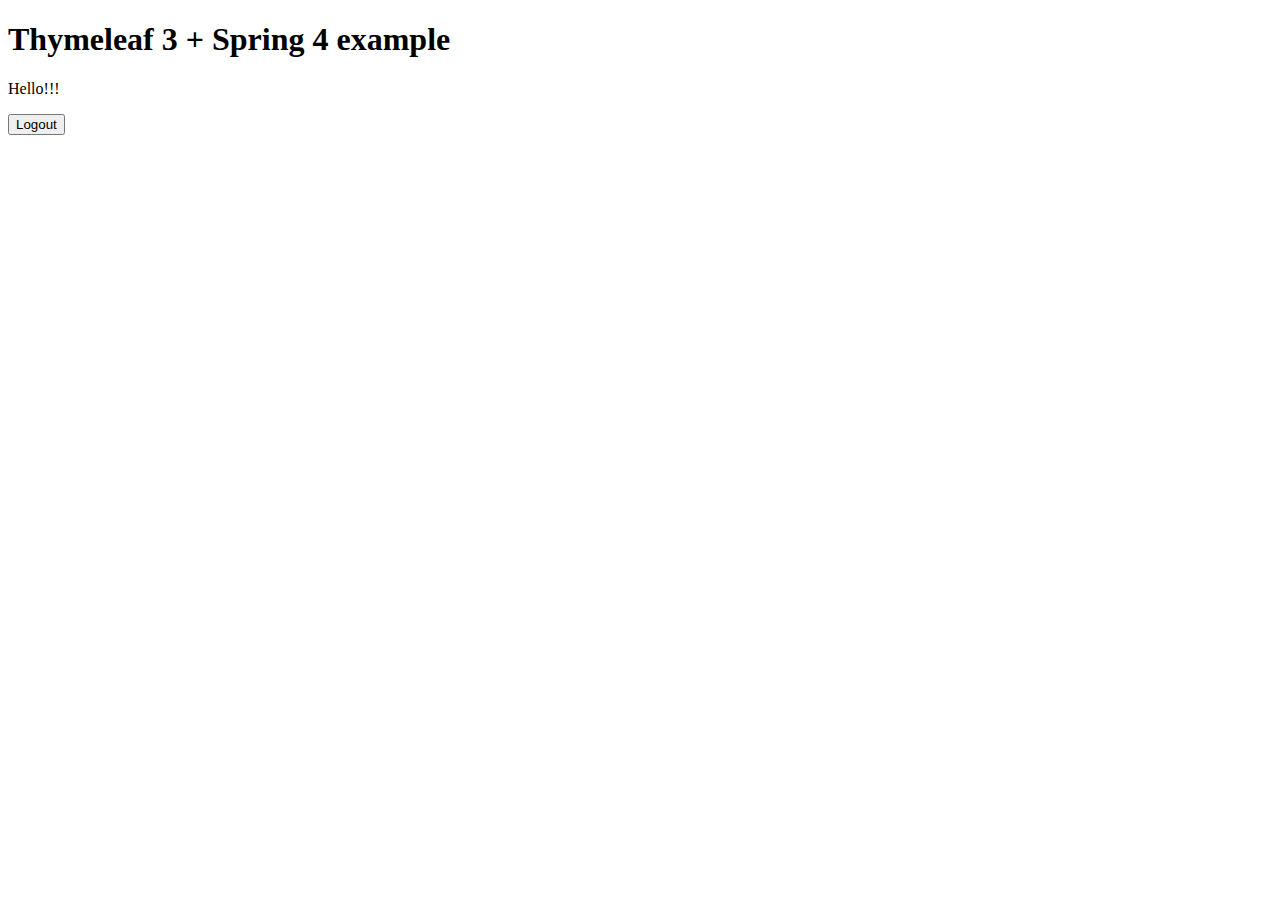
==== src/main/webapp/WEB-INF/templates/index.html @ d0048a4b "add web implementation" ====
<!DOCTYPE html>
<html xmlns="http://www.w3.org/1999/xhtml">
<head>
    <title>Thymeleaf 3 + Spring 4 example</title>
    <meta charset="utf-8"/>
</head>
<body>
<h1>Thymeleaf 3 + Spring 4 example</h1>
<p>
    <span>Hello</span>!!!
    <br/>
</p>
<form action="/logout" method="post">
    <input value="Logout" type="submit">
</form>
</body>
</html>
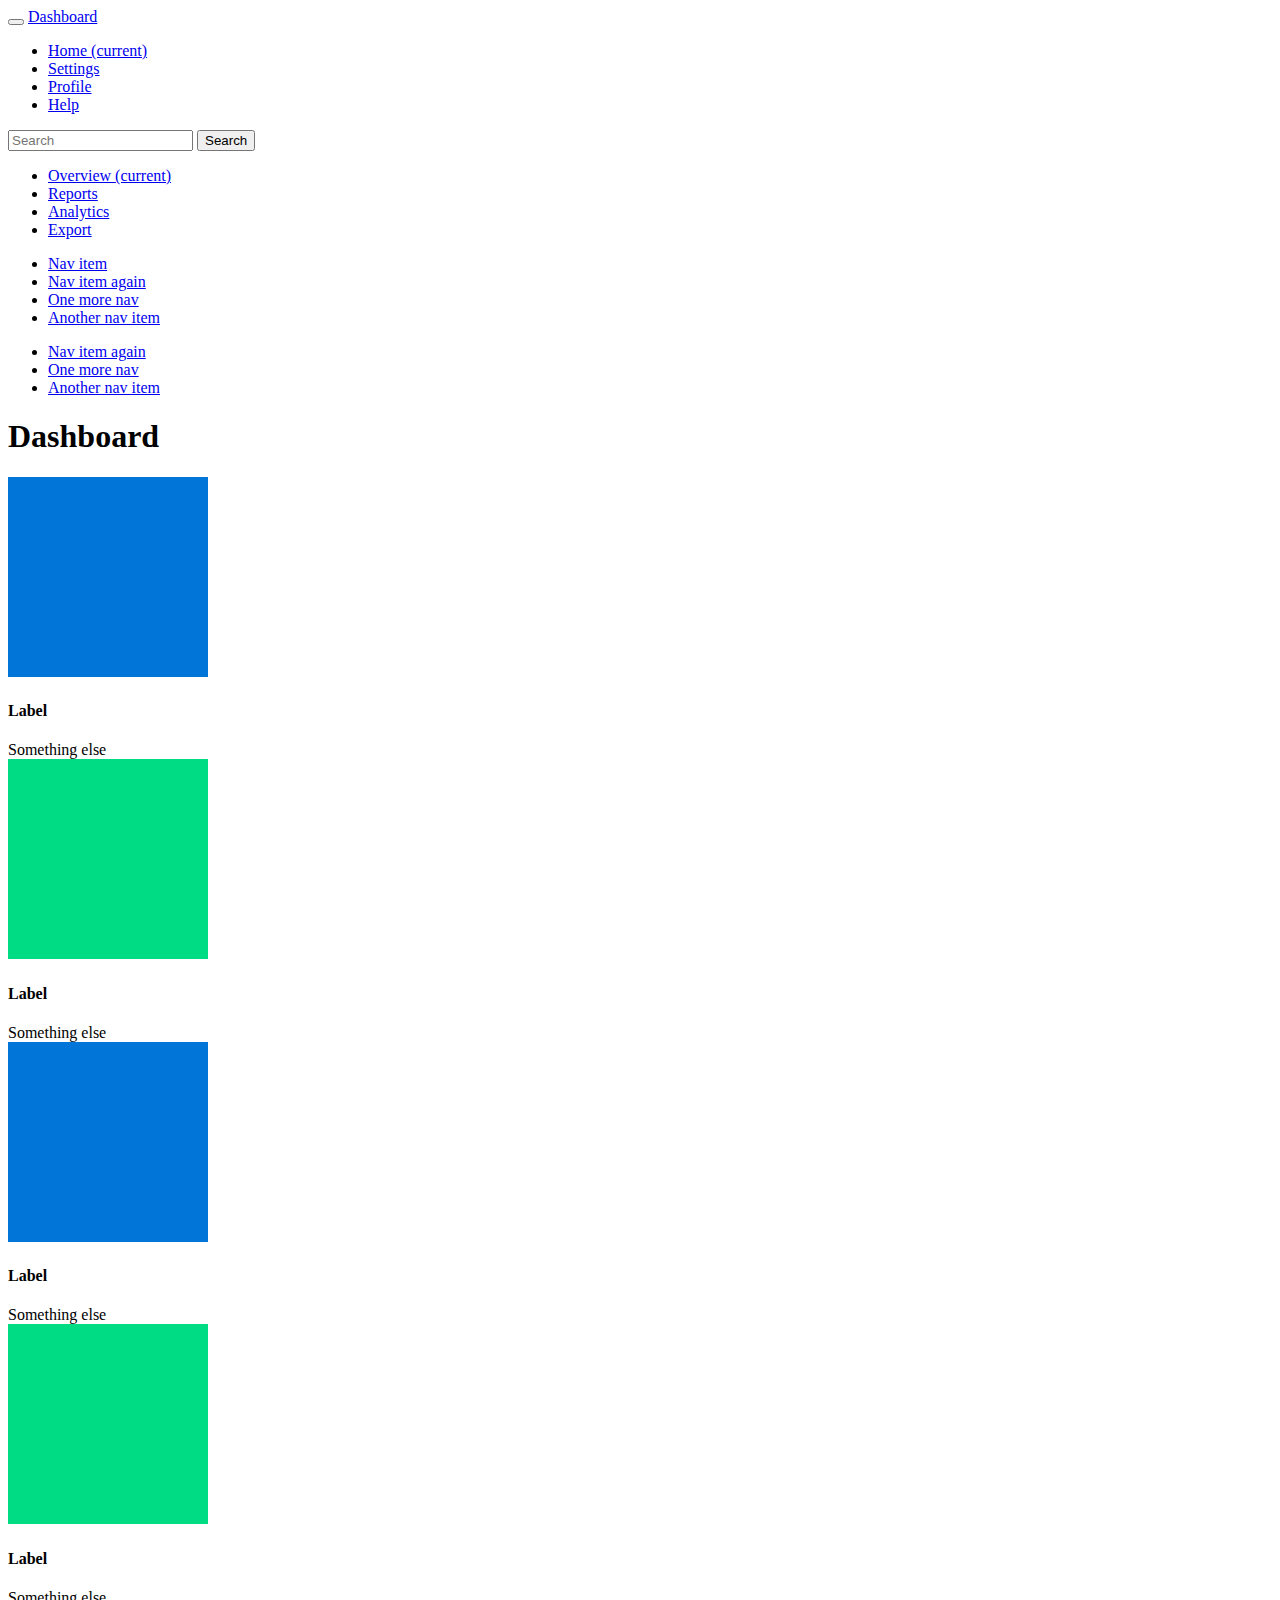
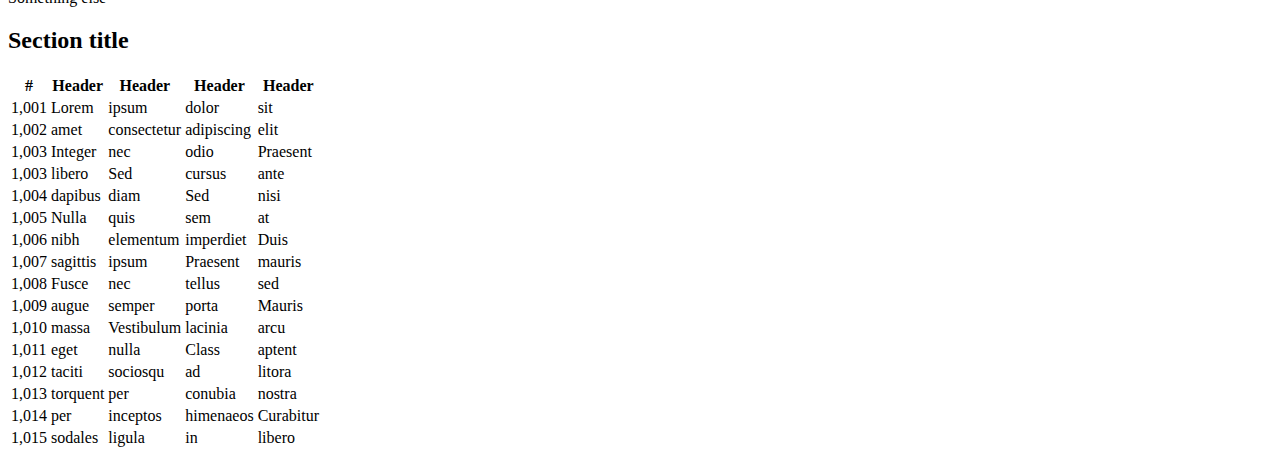
==== commit 8556f2b0: "add custom resources" ====
--- a/src/main/webapp/WEB-INF/templates/index.html
+++ b/src/main/webapp/WEB-INF/templates/index.html
@@ -1,17 +1,405 @@
 <!DOCTYPE html>
-<html xmlns="http://www.w3.org/1999/xhtml">
+<html lang="en" xmlns="http://www.w3.org/1999/xhtml" xmlns:th="http://www.thymeleaf.org">
 <head>
-    <title>Thymeleaf 3 + Spring 4 example</title>
-    <meta charset="utf-8"/>
+    <meta charset="utf-8">
+    <meta name="viewport" content="width=device-width, initial-scale=1, shrink-to-fit=no">
+    <meta name="description" content="">
+    <meta name="author" content="">
+    <!--<link rel="icon" href="../../favicon.ico">-->
+
+    <title>Dashboard Template for Bootstrap</title>
+
+    <!-- Bootstrap core CSS -->
+    <link rel="stylesheet" type="text/css" th:href="@{/webjars/bootstrap/4.0.0/css/bootstrap.min.css}"/>
+
+    <!-- Custom styles for this template -->
+    <link rel="stylesheet" type="text/css" th:href="@{/css/dashboard.css}"/>
+    <!--<link href="dashboard.css" rel="stylesheet">-->
+    <style type="text/css">/*
+ * contextMenu.js v 1.4.0
+ * Author: Sudhanshu Yadav
+ * s-yadav.github.com
+ * Copyright (c) 2013 Sudhanshu Yadav.
+ * Dual licensed under the MIT and GPL licenses
+**/
+
+    .iw-contextMenu {
+        box-shadow: 0px 2px 3px rgba(0, 0, 0, 0.10);
+        border: 1px solid #c8c7cc;
+        border-radius: 11px;
+        display: none;
+        z-index: 1000000132;
+        max-width: 300px;
+    }
+
+    .iw-cm-menu {
+        background: #fff;
+        color: #000;
+        margin: 0px;
+        padding: 0px;
+    }
+
+    .iw-curMenu {
+    }
+
+    .iw-cm-menu li {
+        font-family: -apple-system, BlinkMacSystemFont, "Helvetica Neue", Helvetica, Arial, Ubuntu, sans-serif;
+        list-style: none;
+        padding: 10px;
+        padding-right: 20px;
+        border-bottom: 1px solid #c8c7cc;
+        cursor: pointer;
+        position: relative;
+        font-size: 14px;
+        margin: 0;
+        line-height: inherit;
+    }
+
+    .iw-cm-menu li:first-child {
+        border-top-left-radius: 11px;
+        border-top-right-radius: 11px;
+    }
+
+    .iw-cm-menu li:last-child {
+        border-bottom-left-radius: 11px;
+        border-bottom-right-radius: 11px;
+        border-bottom: none;
+    }
+
+    .iw-mOverlay {
+        position: absolute;
+        width: 100%;
+        height: 100%;
+        top: 0px;
+        left: 0px;
+        background: #FFF;
+        opacity: .5;
+    }
+
+    .iw-contextMenu li.iw-mDisable {
+        opacity: 0.3;
+        cursor: default;
+    }
+
+    .iw-mSelected {
+        background-color: #F6F6F6;
+    }
+
+    .iw-cm-arrow-right {
+        width: 0;
+        height: 0;
+        border-top: 5px solid transparent;
+        border-bottom: 5px solid transparent;
+        border-left: 5px solid #000;
+        position: absolute;
+        right: 5px;
+        top: 50%;
+        margin-top: -5px;
+    }
+
+    .iw-mSelected > .iw-cm-arrow-right {
+    }
+
+    /*context menu css end */</style>
+    <style type="text/css">/* This is not a zero-length file! */</style>
+    <style type="text/css">@-webkit-keyframes load4 {
+                               0%,
+                               100% {
+                                   box-shadow: 0 -3em 0 0.2em, 2em -2em 0 0em, 3em 0 0 -1em, 2em 2em 0 -1em, 0 3em 0 -1em, -2em 2em 0 -1em, -3em 0 0 -1em, -2em -2em 0 0;
+                               }
+                               12.5% {
+                                   box-shadow: 0 -3em 0 0, 2em -2em 0 0.2em, 3em 0 0 0, 2em 2em 0 -1em, 0 3em 0 -1em, -2em 2em 0 -1em, -3em 0 0 -1em, -2em -2em 0 -1em;
+                               }
+                               25% {
+                                   box-shadow: 0 -3em 0 -0.5em, 2em -2em 0 0, 3em 0 0 0.2em, 2em 2em 0 0, 0 3em 0 -1em, -2em 2em 0 -1em, -3em 0 0 -1em, -2em -2em 0 -1em;
+                               }
+                               37.5% {
+                                   box-shadow: 0 -3em 0 -1em, 2em -2em 0 -1em, 3em 0em 0 0, 2em 2em 0 0.2em, 0 3em 0 0em, -2em 2em 0 -1em, -3em 0em 0 -1em, -2em -2em 0 -1em;
+                               }
+                               50% {
+                                   box-shadow: 0 -3em 0 -1em, 2em -2em 0 -1em, 3em 0 0 -1em, 2em 2em 0 0em, 0 3em 0 0.2em, -2em 2em 0 0, -3em 0em 0 -1em, -2em -2em 0 -1em;
+                               }
+                               62.5% {
+                                   box-shadow: 0 -3em 0 -1em, 2em -2em 0 -1em, 3em 0 0 -1em, 2em 2em 0 -1em, 0 3em 0 0, -2em 2em 0 0.2em, -3em 0 0 0, -2em -2em 0 -1em;
+                               }
+                               75% {
+                                   box-shadow: 0em -3em 0 -1em, 2em -2em 0 -1em, 3em 0em 0 -1em, 2em 2em 0 -1em, 0 3em 0 -1em, -2em 2em 0 0, -3em 0em 0 0.2em, -2em -2em 0 0;
+                               }
+                               87.5% {
+                                   box-shadow: 0em -3em 0 0, 2em -2em 0 -1em, 3em 0 0 -1em, 2em 2em 0 -1em, 0 3em 0 -1em, -2em 2em 0 0, -3em 0em 0 0, -2em -2em 0 0.2em;
+                               }
+                           }
+
+    @keyframes load4 {
+        0%,
+        100% {
+            box-shadow: 0 -3em 0 0.2em, 2em -2em 0 0em, 3em 0 0 -1em, 2em 2em 0 -1em, 0 3em 0 -1em, -2em 2em 0 -1em, -3em 0 0 -1em, -2em -2em 0 0;
+        }
+        12.5% {
+            box-shadow: 0 -3em 0 0, 2em -2em 0 0.2em, 3em 0 0 0, 2em 2em 0 -1em, 0 3em 0 -1em, -2em 2em 0 -1em, -3em 0 0 -1em, -2em -2em 0 -1em;
+        }
+        25% {
+            box-shadow: 0 -3em 0 -0.5em, 2em -2em 0 0, 3em 0 0 0.2em, 2em 2em 0 0, 0 3em 0 -1em, -2em 2em 0 -1em, -3em 0 0 -1em, -2em -2em 0 -1em;
+        }
+        37.5% {
+            box-shadow: 0 -3em 0 -1em, 2em -2em 0 -1em, 3em 0em 0 0, 2em 2em 0 0.2em, 0 3em 0 0em, -2em 2em 0 -1em, -3em 0em 0 -1em, -2em -2em 0 -1em;
+        }
+        50% {
+            box-shadow: 0 -3em 0 -1em, 2em -2em 0 -1em, 3em 0 0 -1em, 2em 2em 0 0em, 0 3em 0 0.2em, -2em 2em 0 0, -3em 0em 0 -1em, -2em -2em 0 -1em;
+        }
+        62.5% {
+            box-shadow: 0 -3em 0 -1em, 2em -2em 0 -1em, 3em 0 0 -1em, 2em 2em 0 -1em, 0 3em 0 0, -2em 2em 0 0.2em, -3em 0 0 0, -2em -2em 0 -1em;
+        }
+        75% {
+            box-shadow: 0em -3em 0 -1em, 2em -2em 0 -1em, 3em 0em 0 -1em, 2em 2em 0 -1em, 0 3em 0 -1em, -2em 2em 0 0, -3em 0em 0 0.2em, -2em -2em 0 0;
+        }
+        87.5% {
+            box-shadow: 0em -3em 0 0, 2em -2em 0 -1em, 3em 0 0 -1em, 2em 2em 0 -1em, 0 3em 0 -1em, -2em 2em 0 0, -3em 0em 0 0, -2em -2em 0 0.2em;
+        }
+    }</style>
 </head>
-<body>
-<h1>Thymeleaf 3 + Spring 4 example</h1>
-<p>
-    <span>Hello</span>!!!
-    <br/>
-</p>
-<form action="/logout" method="post">
-    <input value="Logout" type="submit">
-</form>
+
+<body data-gr-c-s-loaded="true">
+<nav class="navbar navbar-toggleable-md navbar-inverse fixed-top bg-inverse">
+    <button class="navbar-toggler navbar-toggler-right hidden-lg-up collapsed" type="button" data-toggle="collapse"
+            data-target="#navbarsExampleDefault" aria-controls="navbarsExampleDefault" aria-expanded="false"
+            aria-label="Toggle navigation">
+        <span class="navbar-toggler-icon"></span>
+    </button>
+    <a class="navbar-brand" href="#">Dashboard</a>
+
+    <div class="navbar-collapse collapse" id="navbarsExampleDefault" aria-expanded="false" style="">
+        <ul class="navbar-nav mr-auto">
+            <li class="nav-item active">
+                <a class="nav-link" href="#">Home <span class="sr-only">(current)</span></a>
+            </li>
+            <li class="nav-item">
+                <a class="nav-link" href="#">Settings</a>
+            </li>
+            <li class="nav-item">
+                <a class="nav-link" href="#">Profile</a>
+            </li>
+            <li class="nav-item">
+                <a class="nav-link" href="#">Help</a>
+            </li>
+        </ul>
+        <form class="form-inline mt-2 mt-md-0">
+            <input class="form-control mr-sm-2" type="text" placeholder="Search">
+            <button class="btn btn-outline-success my-2 my-sm-0" type="submit">Search</button>
+        </form>
+    </div>
+</nav>
+
+<div class="container-fluid">
+    <div class="row">
+        <nav class="col-sm-3 col-md-2 hidden-xs-down bg-faded sidebar">
+            <ul class="nav nav-pills flex-column">
+                <li class="nav-item">
+                    <a class="nav-link active" href="#">Overview <span class="sr-only">(current)</span></a>
+                </li>
+                <li class="nav-item">
+                    <a class="nav-link" href="#">Reports</a>
+                </li>
+                <li class="nav-item">
+                    <a class="nav-link" href="#">Analytics</a>
+                </li>
+                <li class="nav-item">
+                    <a class="nav-link" href="#">Export</a>
+                </li>
+            </ul>
+
+            <ul class="nav nav-pills flex-column">
+                <li class="nav-item">
+                    <a class="nav-link" href="#">Nav item</a>
+                </li>
+                <li class="nav-item">
+                    <a class="nav-link" href="#">Nav item again</a>
+                </li>
+                <li class="nav-item">
+                    <a class="nav-link" href="#">One more nav</a>
+                </li>
+                <li class="nav-item">
+                    <a class="nav-link" href="#">Another nav item</a>
+                </li>
+            </ul>
+
+            <ul class="nav nav-pills flex-column">
+                <li class="nav-item">
+                    <a class="nav-link" href="#">Nav item again</a>
+                </li>
+                <li class="nav-item">
+                    <a class="nav-link" href="#">One more nav</a>
+                </li>
+                <li class="nav-item">
+                    <a class="nav-link" href="#">Another nav item</a>
+                </li>
+            </ul>
+        </nav>
+
+        <main class="col-sm-9 offset-sm-3 col-md-10 offset-md-2 pt-3">
+            <h1>Dashboard</h1>
+
+            <section class="row text-center placeholders">
+                <div class="col-6 col-sm-3 placeholder">
+                    <img src="[data-uri]" width="200"
+                         height="200" class="img-fluid rounded-circle" alt="Generic placeholder thumbnail">
+                    <h4>Label</h4>
+                    <div class="text-muted">Something else</div>
+                </div>
+                <div class="col-6 col-sm-3 placeholder">
+                    <img src="[data-uri]" width="200"
+                         height="200" class="img-fluid rounded-circle" alt="Generic placeholder thumbnail">
+                    <h4>Label</h4>
+                    <span class="text-muted">Something else</span>
+                </div>
+                <div class="col-6 col-sm-3 placeholder">
+                    <img src="[data-uri]" width="200"
+                         height="200" class="img-fluid rounded-circle" alt="Generic placeholder thumbnail">
+                    <h4>Label</h4>
+                    <span class="text-muted">Something else</span>
+                </div>
+                <div class="col-6 col-sm-3 placeholder">
+                    <img src="[data-uri]" width="200"
+                         height="200" class="img-fluid rounded-circle" alt="Generic placeholder thumbnail">
+                    <h4>Label</h4>
+                    <span class="text-muted">Something else</span>
+                </div>
+            </section>
+
+            <h2>Section title</h2>
+            <div class="table-responsive">
+                <table class="table table-striped">
+                    <thead>
+                    <tr>
+                        <th>#</th>
+                        <th>Header</th>
+                        <th>Header</th>
+                        <th>Header</th>
+                        <th>Header</th>
+                    </tr>
+                    </thead>
+                    <tbody>
+                    <tr>
+                        <td>1,001</td>
+                        <td>Lorem</td>
+                        <td>ipsum</td>
+                        <td>dolor</td>
+                        <td>sit</td>
+                    </tr>
+                    <tr>
+                        <td>1,002</td>
+                        <td>amet</td>
+                        <td>consectetur</td>
+                        <td>adipiscing</td>
+                        <td>elit</td>
+                    </tr>
+                    <tr>
+                        <td>1,003</td>
+                        <td>Integer</td>
+                        <td>nec</td>
+                        <td>odio</td>
+                        <td>Praesent</td>
+                    </tr>
+                    <tr>
+                        <td>1,003</td>
+                        <td>libero</td>
+                        <td>Sed</td>
+                        <td>cursus</td>
+                        <td>ante</td>
+                    </tr>
+                    <tr>
+                        <td>1,004</td>
+                        <td>dapibus</td>
+                        <td>diam</td>
+                        <td>Sed</td>
+                        <td>nisi</td>
+                    </tr>
+                    <tr>
+                        <td>1,005</td>
+                        <td>Nulla</td>
+                        <td>quis</td>
+                        <td>sem</td>
+                        <td>at</td>
+                    </tr>
+                    <tr>
+                        <td>1,006</td>
+                        <td>nibh</td>
+                        <td>elementum</td>
+                        <td>imperdiet</td>
+                        <td>Duis</td>
+                    </tr>
+                    <tr>
+                        <td>1,007</td>
+                        <td>sagittis</td>
+                        <td>ipsum</td>
+                        <td>Praesent</td>
+                        <td>mauris</td>
+                    </tr>
+                    <tr>
+                        <td>1,008</td>
+                        <td>Fusce</td>
+                        <td>nec</td>
+                        <td>tellus</td>
+                        <td>sed</td>
+                    </tr>
+                    <tr>
+                        <td>1,009</td>
+                        <td>augue</td>
+                        <td>semper</td>
+                        <td>porta</td>
+                        <td>Mauris</td>
+                    </tr>
+                    <tr>
+                        <td>1,010</td>
+                        <td>massa</td>
+                        <td>Vestibulum</td>
+                        <td>lacinia</td>
+                        <td>arcu</td>
+                    </tr>
+                    <tr>
+                        <td>1,011</td>
+                        <td>eget</td>
+                        <td>nulla</td>
+                        <td>Class</td>
+                        <td>aptent</td>
+                    </tr>
+                    <tr>
+                        <td>1,012</td>
+                        <td>taciti</td>
+                        <td>sociosqu</td>
+                        <td>ad</td>
+                        <td>litora</td>
+                    </tr>
+                    <tr>
+                        <td>1,013</td>
+                        <td>torquent</td>
+                        <td>per</td>
+                        <td>conubia</td>
+                        <td>nostra</td>
+                    </tr>
+                    <tr>
+                        <td>1,014</td>
+                        <td>per</td>
+                        <td>inceptos</td>
+                        <td>himenaeos</td>
+                        <td>Curabitur</td>
+                    </tr>
+                    <tr>
+                        <td>1,015</td>
+                        <td>sodales</td>
+                        <td>ligula</td>
+                        <td>in</td>
+                        <td>libero</td>
+                    </tr>
+                    </tbody>
+                </table>
+            </div>
+        </main>
+    </div>
+</div>
+
+<script type="text/javascript" th:src="@{/webjars/jquery/3.2.1/jquery.min.js/}"></script>
+<script type="text/javascript" th:src="@{/webjars/bootstrap/4.0.0/js/bootstrap.min.js}"></script>
+
 </body>
 </html>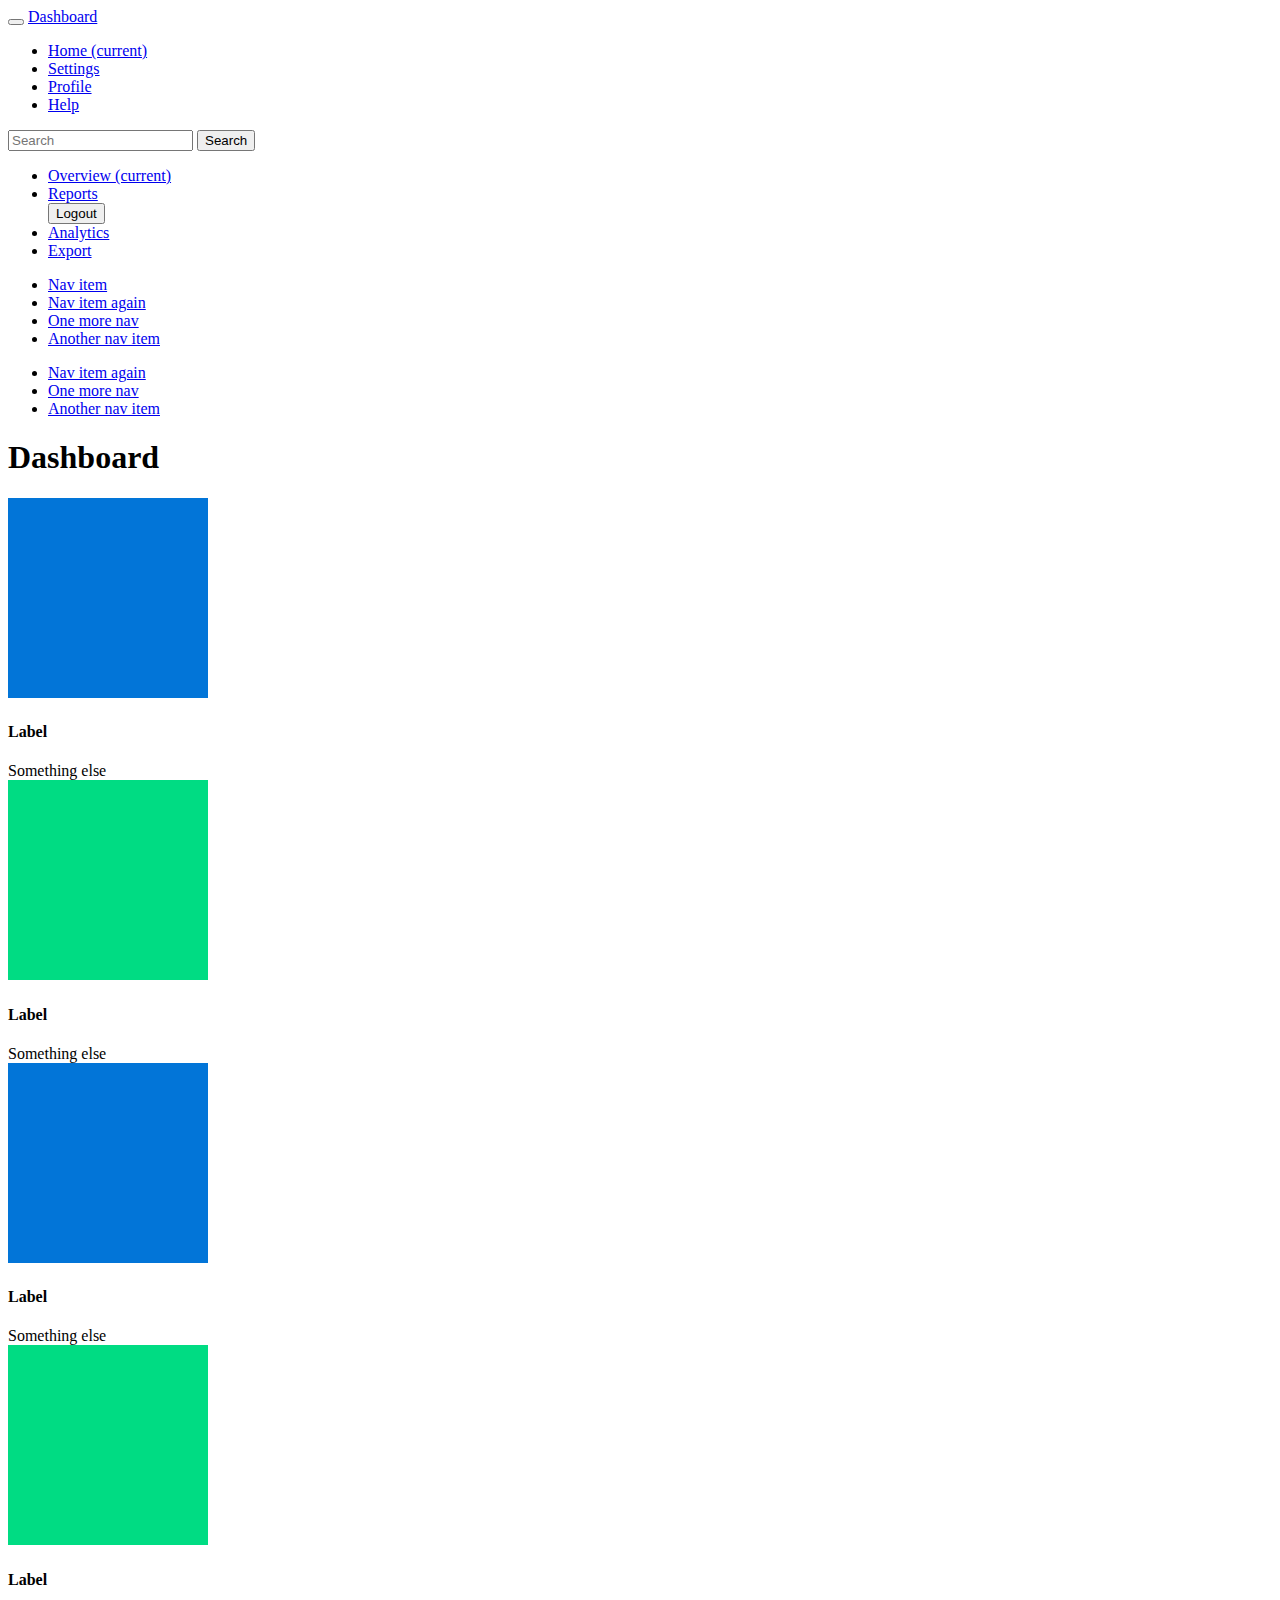
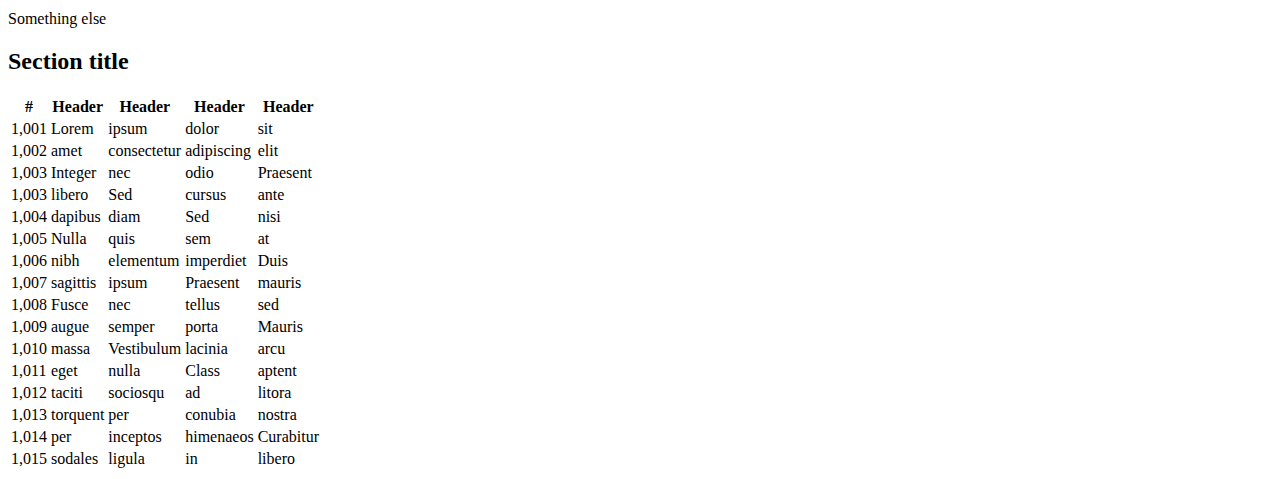
==== commit 358ab897: "fix dependencies" ====
--- a/src/main/webapp/WEB-INF/templates/index.html
+++ b/src/main/webapp/WEB-INF/templates/index.html
@@ -10,165 +10,22 @@
     <title>Dashboard Template for Bootstrap</title>
 
     <!-- Bootstrap core CSS -->
-    <link rel="stylesheet" type="text/css" th:href="@{/webjars/bootstrap/4.0.0/css/bootstrap.min.css}"/>
+    <link rel="stylesheet" type="text/css" th:href="@{/webjars/bootstrap/4.0.0-alpha.6-1/css/bootstrap.min.css}"/>
 
     <!-- Custom styles for this template -->
     <link rel="stylesheet" type="text/css" th:href="@{/css/dashboard.css}"/>
-    <!--<link href="dashboard.css" rel="stylesheet">-->
-    <style type="text/css">/*
- * contextMenu.js v 1.4.0
- * Author: Sudhanshu Yadav
- * s-yadav.github.com
- * Copyright (c) 2013 Sudhanshu Yadav.
- * Dual licensed under the MIT and GPL licenses
-**/
-
-    .iw-contextMenu {
-        box-shadow: 0px 2px 3px rgba(0, 0, 0, 0.10);
-        border: 1px solid #c8c7cc;
-        border-radius: 11px;
-        display: none;
-        z-index: 1000000132;
-        max-width: 300px;
-    }
-
-    .iw-cm-menu {
-        background: #fff;
-        color: #000;
-        margin: 0px;
-        padding: 0px;
-    }
-
-    .iw-curMenu {
-    }
-
-    .iw-cm-menu li {
-        font-family: -apple-system, BlinkMacSystemFont, "Helvetica Neue", Helvetica, Arial, Ubuntu, sans-serif;
-        list-style: none;
-        padding: 10px;
-        padding-right: 20px;
-        border-bottom: 1px solid #c8c7cc;
-        cursor: pointer;
-        position: relative;
-        font-size: 14px;
-        margin: 0;
-        line-height: inherit;
-    }
-
-    .iw-cm-menu li:first-child {
-        border-top-left-radius: 11px;
-        border-top-right-radius: 11px;
-    }
-
-    .iw-cm-menu li:last-child {
-        border-bottom-left-radius: 11px;
-        border-bottom-right-radius: 11px;
-        border-bottom: none;
-    }
-
-    .iw-mOverlay {
-        position: absolute;
-        width: 100%;
-        height: 100%;
-        top: 0px;
-        left: 0px;
-        background: #FFF;
-        opacity: .5;
-    }
-
-    .iw-contextMenu li.iw-mDisable {
-        opacity: 0.3;
-        cursor: default;
-    }
-
-    .iw-mSelected {
-        background-color: #F6F6F6;
-    }
-
-    .iw-cm-arrow-right {
-        width: 0;
-        height: 0;
-        border-top: 5px solid transparent;
-        border-bottom: 5px solid transparent;
-        border-left: 5px solid #000;
-        position: absolute;
-        right: 5px;
-        top: 50%;
-        margin-top: -5px;
-    }
-
-    .iw-mSelected > .iw-cm-arrow-right {
-    }
-
-    /*context menu css end */</style>
-    <style type="text/css">/* This is not a zero-length file! */</style>
-    <style type="text/css">@-webkit-keyframes load4 {
-                               0%,
-                               100% {
-                                   box-shadow: 0 -3em 0 0.2em, 2em -2em 0 0em, 3em 0 0 -1em, 2em 2em 0 -1em, 0 3em 0 -1em, -2em 2em 0 -1em, -3em 0 0 -1em, -2em -2em 0 0;
-                               }
-                               12.5% {
-                                   box-shadow: 0 -3em 0 0, 2em -2em 0 0.2em, 3em 0 0 0, 2em 2em 0 -1em, 0 3em 0 -1em, -2em 2em 0 -1em, -3em 0 0 -1em, -2em -2em 0 -1em;
-                               }
-                               25% {
-                                   box-shadow: 0 -3em 0 -0.5em, 2em -2em 0 0, 3em 0 0 0.2em, 2em 2em 0 0, 0 3em 0 -1em, -2em 2em 0 -1em, -3em 0 0 -1em, -2em -2em 0 -1em;
-                               }
-                               37.5% {
-                                   box-shadow: 0 -3em 0 -1em, 2em -2em 0 -1em, 3em 0em 0 0, 2em 2em 0 0.2em, 0 3em 0 0em, -2em 2em 0 -1em, -3em 0em 0 -1em, -2em -2em 0 -1em;
-                               }
-                               50% {
-                                   box-shadow: 0 -3em 0 -1em, 2em -2em 0 -1em, 3em 0 0 -1em, 2em 2em 0 0em, 0 3em 0 0.2em, -2em 2em 0 0, -3em 0em 0 -1em, -2em -2em 0 -1em;
-                               }
-                               62.5% {
-                                   box-shadow: 0 -3em 0 -1em, 2em -2em 0 -1em, 3em 0 0 -1em, 2em 2em 0 -1em, 0 3em 0 0, -2em 2em 0 0.2em, -3em 0 0 0, -2em -2em 0 -1em;
-                               }
-                               75% {
-                                   box-shadow: 0em -3em 0 -1em, 2em -2em 0 -1em, 3em 0em 0 -1em, 2em 2em 0 -1em, 0 3em 0 -1em, -2em 2em 0 0, -3em 0em 0 0.2em, -2em -2em 0 0;
-                               }
-                               87.5% {
-                                   box-shadow: 0em -3em 0 0, 2em -2em 0 -1em, 3em 0 0 -1em, 2em 2em 0 -1em, 0 3em 0 -1em, -2em 2em 0 0, -3em 0em 0 0, -2em -2em 0 0.2em;
-                               }
-                           }
-
-    @keyframes load4 {
-        0%,
-        100% {
-            box-shadow: 0 -3em 0 0.2em, 2em -2em 0 0em, 3em 0 0 -1em, 2em 2em 0 -1em, 0 3em 0 -1em, -2em 2em 0 -1em, -3em 0 0 -1em, -2em -2em 0 0;
-        }
-        12.5% {
-            box-shadow: 0 -3em 0 0, 2em -2em 0 0.2em, 3em 0 0 0, 2em 2em 0 -1em, 0 3em 0 -1em, -2em 2em 0 -1em, -3em 0 0 -1em, -2em -2em 0 -1em;
-        }
-        25% {
-            box-shadow: 0 -3em 0 -0.5em, 2em -2em 0 0, 3em 0 0 0.2em, 2em 2em 0 0, 0 3em 0 -1em, -2em 2em 0 -1em, -3em 0 0 -1em, -2em -2em 0 -1em;
-        }
-        37.5% {
-            box-shadow: 0 -3em 0 -1em, 2em -2em 0 -1em, 3em 0em 0 0, 2em 2em 0 0.2em, 0 3em 0 0em, -2em 2em 0 -1em, -3em 0em 0 -1em, -2em -2em 0 -1em;
-        }
-        50% {
-            box-shadow: 0 -3em 0 -1em, 2em -2em 0 -1em, 3em 0 0 -1em, 2em 2em 0 0em, 0 3em 0 0.2em, -2em 2em 0 0, -3em 0em 0 -1em, -2em -2em 0 -1em;
-        }
-        62.5% {
-            box-shadow: 0 -3em 0 -1em, 2em -2em 0 -1em, 3em 0 0 -1em, 2em 2em 0 -1em, 0 3em 0 0, -2em 2em 0 0.2em, -3em 0 0 0, -2em -2em 0 -1em;
-        }
-        75% {
-            box-shadow: 0em -3em 0 -1em, 2em -2em 0 -1em, 3em 0em 0 -1em, 2em 2em 0 -1em, 0 3em 0 -1em, -2em 2em 0 0, -3em 0em 0 0.2em, -2em -2em 0 0;
-        }
-        87.5% {
-            box-shadow: 0em -3em 0 0, 2em -2em 0 -1em, 3em 0 0 -1em, 2em 2em 0 -1em, 0 3em 0 -1em, -2em 2em 0 0, -3em 0em 0 0, -2em -2em 0 0.2em;
-        }
-    }</style>
 </head>
 
 <body data-gr-c-s-loaded="true">
 <nav class="navbar navbar-toggleable-md navbar-inverse fixed-top bg-inverse">
-    <button class="navbar-toggler navbar-toggler-right hidden-lg-up collapsed" type="button" data-toggle="collapse"
+    <button class="navbar-toggler navbar-toggler-right hidden-lg-up" type="button" data-toggle="collapse"
             data-target="#navbarsExampleDefault" aria-controls="navbarsExampleDefault" aria-expanded="false"
             aria-label="Toggle navigation">
         <span class="navbar-toggler-icon"></span>
     </button>
     <a class="navbar-brand" href="#">Dashboard</a>
 
-    <div class="navbar-collapse collapse" id="navbarsExampleDefault" aria-expanded="false" style="">
+    <div class="collapse navbar-collapse" id="navbarsExampleDefault">
         <ul class="navbar-nav mr-auto">
             <li class="nav-item active">
                 <a class="nav-link" href="#">Home <span class="sr-only">(current)</span></a>
@@ -199,6 +56,9 @@
                 </li>
                 <li class="nav-item">
                     <a class="nav-link" href="#">Reports</a>
+                    <form action="/logout" method="post">
+                        <input value="Logout" type="submit">
+                    </form>
                 </li>
                 <li class="nav-item">
                     <a class="nav-link" href="#">Analytics</a>
@@ -397,9 +257,8 @@
         </main>
     </div>
 </div>
-
-<script type="text/javascript" th:src="@{/webjars/jquery/3.2.1/jquery.min.js/}"></script>
-<script type="text/javascript" th:src="@{/webjars/bootstrap/4.0.0/js/bootstrap.min.js}"></script>
-
+<script type="text/javascript" th:src="@{/webjars/jquery/3.3.1/jquery.min.js}"></script>
+<script type="text/javascript" th:src="@{/webjars/tether/1.4.3/dist/js/tether.min.js}"></script>
+<script type="text/javascript" th:src="@{/webjars/bootstrap/4.0.0-alpha.6-1/js/bootstrap.min.js}"></script>
 </body>
 </html>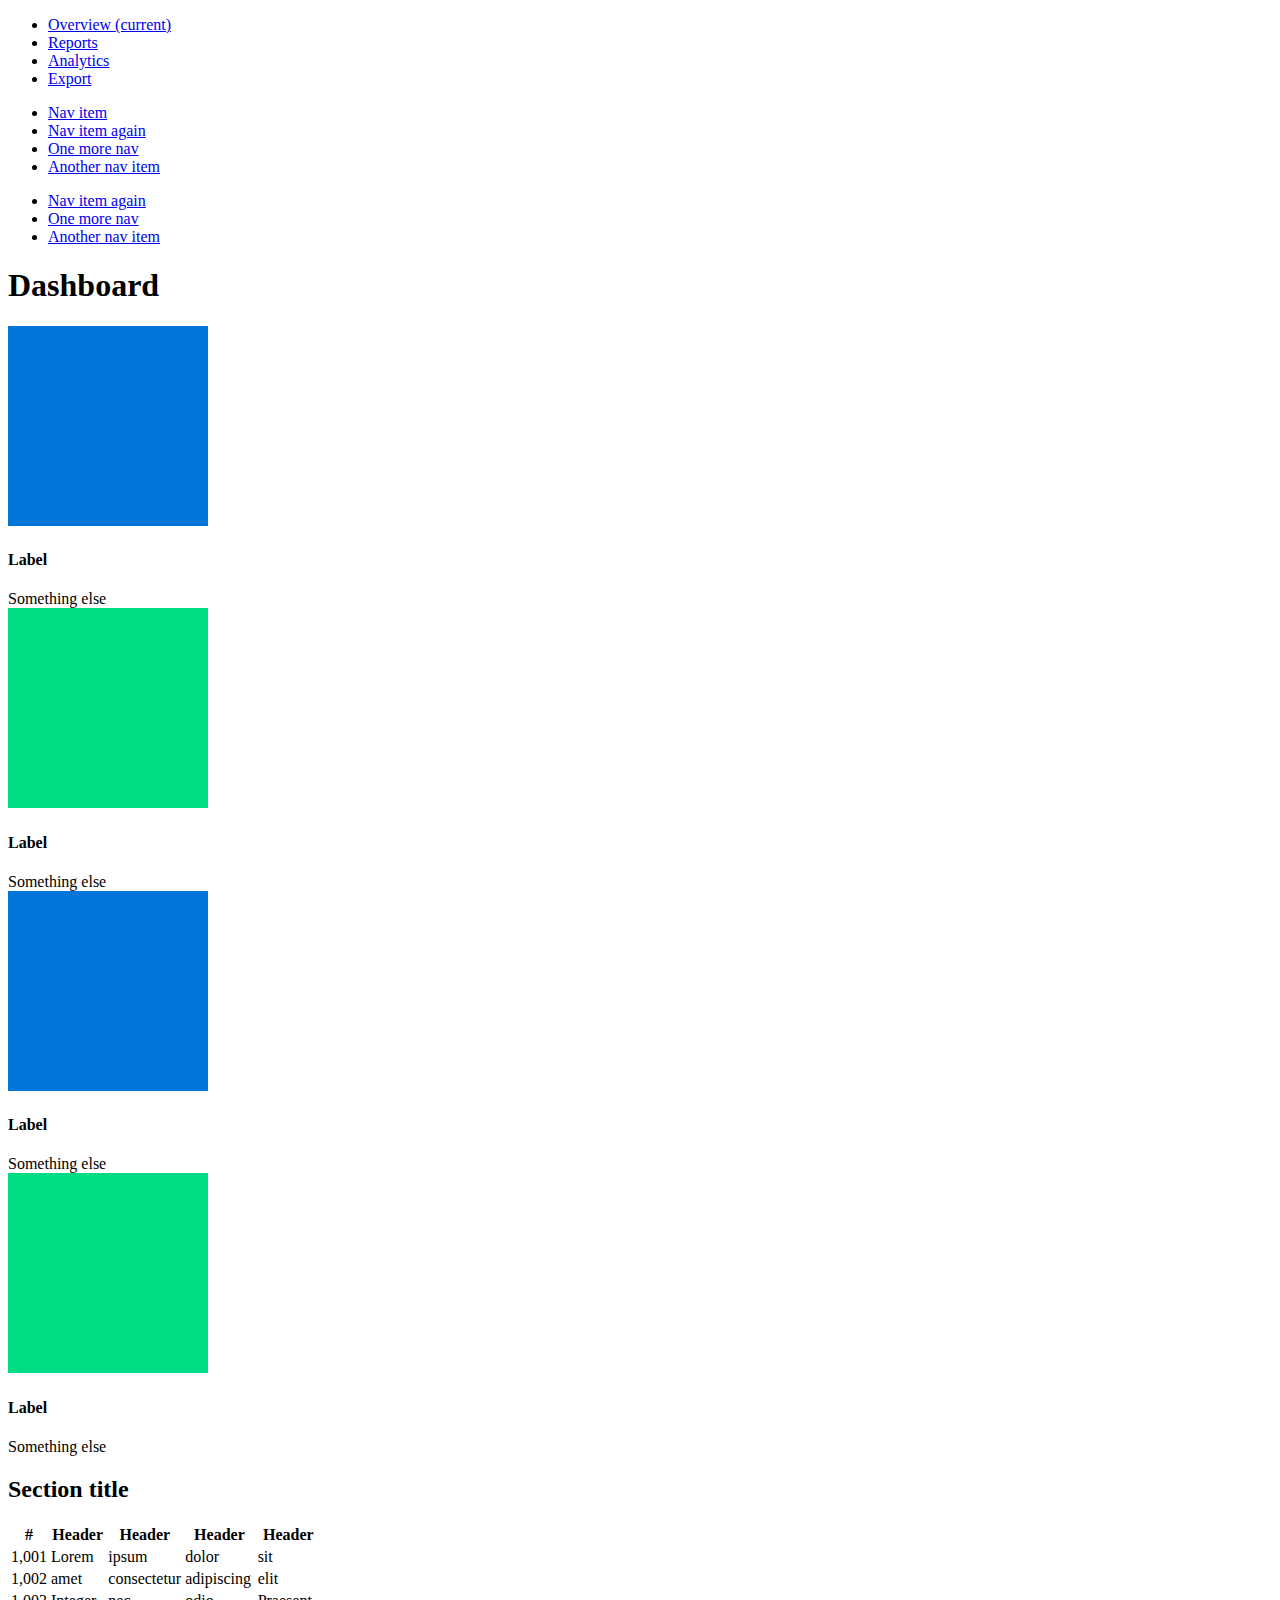
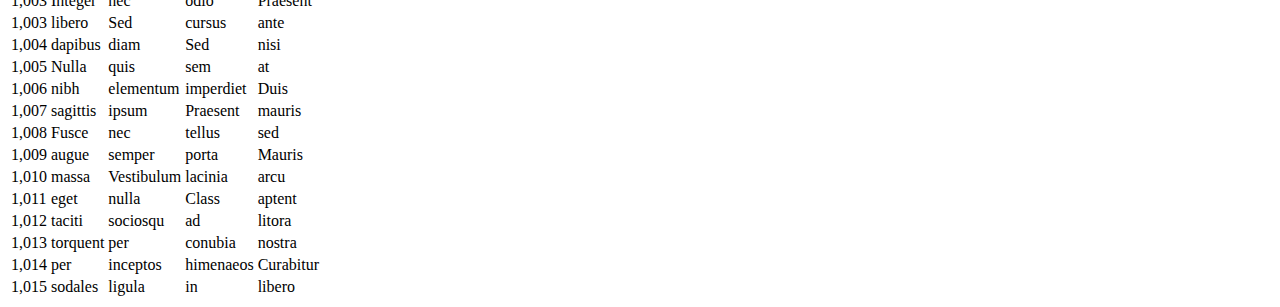
==== commit 8306df99: "fix dependencies" ====
--- a/src/main/webapp/WEB-INF/templates/index.html
+++ b/src/main/webapp/WEB-INF/templates/index.html
@@ -1,52 +1,8 @@
 <!DOCTYPE html>
 <html lang="en" xmlns="http://www.w3.org/1999/xhtml" xmlns:th="http://www.thymeleaf.org">
-<head>
-    <meta charset="utf-8">
-    <meta name="viewport" content="width=device-width, initial-scale=1, shrink-to-fit=no">
-    <meta name="description" content="">
-    <meta name="author" content="">
-    <!--<link rel="icon" href="../../favicon.ico">-->
-
-    <title>Dashboard Template for Bootstrap</title>
-
-    <!-- Bootstrap core CSS -->
-    <link rel="stylesheet" type="text/css" th:href="@{/webjars/bootstrap/4.0.0-alpha.6-1/css/bootstrap.min.css}"/>
-
-    <!-- Custom styles for this template -->
-    <link rel="stylesheet" type="text/css" th:href="@{/css/dashboard.css}"/>
-</head>
-
+<head th:replace="component/index/head.html :: head"></head>
 <body data-gr-c-s-loaded="true">
-<nav class="navbar navbar-toggleable-md navbar-inverse fixed-top bg-inverse">
-    <button class="navbar-toggler navbar-toggler-right hidden-lg-up" type="button" data-toggle="collapse"
-            data-target="#navbarsExampleDefault" aria-controls="navbarsExampleDefault" aria-expanded="false"
-            aria-label="Toggle navigation">
-        <span class="navbar-toggler-icon"></span>
-    </button>
-    <a class="navbar-brand" href="#">Dashboard</a>
-
-    <div class="collapse navbar-collapse" id="navbarsExampleDefault">
-        <ul class="navbar-nav mr-auto">
-            <li class="nav-item active">
-                <a class="nav-link" href="#">Home <span class="sr-only">(current)</span></a>
-            </li>
-            <li class="nav-item">
-                <a class="nav-link" href="#">Settings</a>
-            </li>
-            <li class="nav-item">
-                <a class="nav-link" href="#">Profile</a>
-            </li>
-            <li class="nav-item">
-                <a class="nav-link" href="#">Help</a>
-            </li>
-        </ul>
-        <form class="form-inline mt-2 mt-md-0">
-            <input class="form-control mr-sm-2" type="text" placeholder="Search">
-            <button class="btn btn-outline-success my-2 my-sm-0" type="submit">Search</button>
-        </form>
-    </div>
-</nav>
-
+<nav th:replace="component/index/navbar.html :: navbar"></nav>
 <div class="container-fluid">
     <div class="row">
         <nav class="col-sm-3 col-md-2 hidden-xs-down bg-faded sidebar">
@@ -56,9 +12,6 @@
                 </li>
                 <li class="nav-item">
                     <a class="nav-link" href="#">Reports</a>
-                    <form action="/logout" method="post">
-                        <input value="Logout" type="submit">
-                    </form>
                 </li>
                 <li class="nav-item">
                     <a class="nav-link" href="#">Analytics</a>
@@ -257,8 +210,6 @@
         </main>
     </div>
 </div>
-<script type="text/javascript" th:src="@{/webjars/jquery/3.3.1/jquery.min.js}"></script>
-<script type="text/javascript" th:src="@{/webjars/tether/1.4.3/dist/js/tether.min.js}"></script>
-<script type="text/javascript" th:src="@{/webjars/bootstrap/4.0.0-alpha.6-1/js/bootstrap.min.js}"></script>
+<div th:replace="component/index/footer.html :: footer"></div>
 </body>
 </html>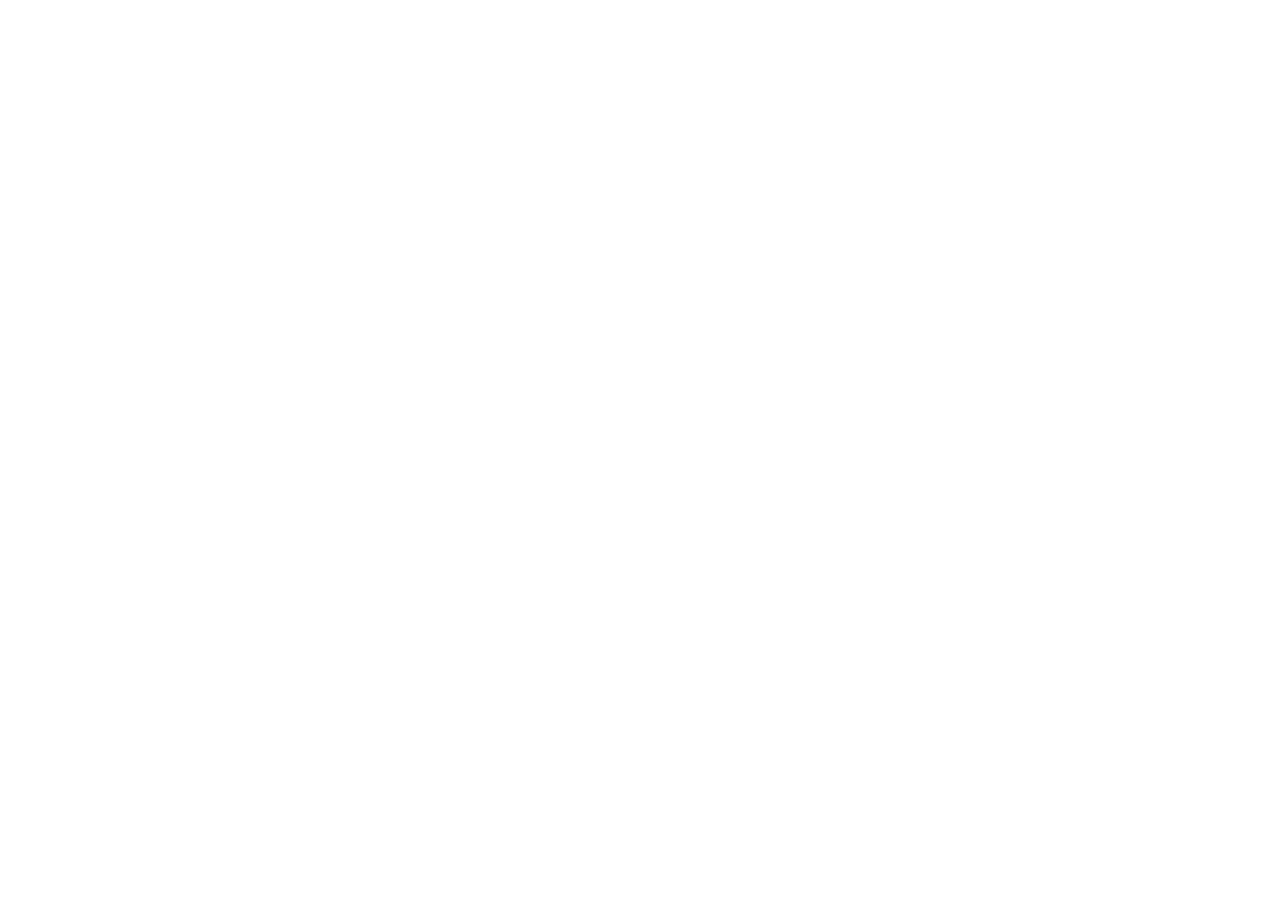
==== commit aac5583c: "add roiting for page" ====
--- a/src/main/webapp/WEB-INF/templates/index.html
+++ b/src/main/webapp/WEB-INF/templates/index.html
@@ -1,215 +1,9 @@
 <!DOCTYPE html>
 <html lang="en" xmlns="http://www.w3.org/1999/xhtml" xmlns:th="http://www.thymeleaf.org">
 <head th:replace="component/index/head.html :: head"></head>
-<body data-gr-c-s-loaded="true">
+<body data-gr-c-s-loaded="true" ng-app="app">
 <nav th:replace="component/index/navbar.html :: navbar"></nav>
-<div class="container-fluid">
-    <div class="row">
-        <nav class="col-sm-3 col-md-2 hidden-xs-down bg-faded sidebar">
-            <ul class="nav nav-pills flex-column">
-                <li class="nav-item">
-                    <a class="nav-link active" href="#">Overview <span class="sr-only">(current)</span></a>
-                </li>
-                <li class="nav-item">
-                    <a class="nav-link" href="#">Reports</a>
-                </li>
-                <li class="nav-item">
-                    <a class="nav-link" href="#">Analytics</a>
-                </li>
-                <li class="nav-item">
-                    <a class="nav-link" href="#">Export</a>
-                </li>
-            </ul>
-
-            <ul class="nav nav-pills flex-column">
-                <li class="nav-item">
-                    <a class="nav-link" href="#">Nav item</a>
-                </li>
-                <li class="nav-item">
-                    <a class="nav-link" href="#">Nav item again</a>
-                </li>
-                <li class="nav-item">
-                    <a class="nav-link" href="#">One more nav</a>
-                </li>
-                <li class="nav-item">
-                    <a class="nav-link" href="#">Another nav item</a>
-                </li>
-            </ul>
-
-            <ul class="nav nav-pills flex-column">
-                <li class="nav-item">
-                    <a class="nav-link" href="#">Nav item again</a>
-                </li>
-                <li class="nav-item">
-                    <a class="nav-link" href="#">One more nav</a>
-                </li>
-                <li class="nav-item">
-                    <a class="nav-link" href="#">Another nav item</a>
-                </li>
-            </ul>
-        </nav>
-
-        <main class="col-sm-9 offset-sm-3 col-md-10 offset-md-2 pt-3">
-            <h1>Dashboard</h1>
-
-            <section class="row text-center placeholders">
-                <div class="col-6 col-sm-3 placeholder">
-                    <img src="[data-uri]" width="200"
-                         height="200" class="img-fluid rounded-circle" alt="Generic placeholder thumbnail">
-                    <h4>Label</h4>
-                    <div class="text-muted">Something else</div>
-                </div>
-                <div class="col-6 col-sm-3 placeholder">
-                    <img src="[data-uri]" width="200"
-                         height="200" class="img-fluid rounded-circle" alt="Generic placeholder thumbnail">
-                    <h4>Label</h4>
-                    <span class="text-muted">Something else</span>
-                </div>
-                <div class="col-6 col-sm-3 placeholder">
-                    <img src="[data-uri]" width="200"
-                         height="200" class="img-fluid rounded-circle" alt="Generic placeholder thumbnail">
-                    <h4>Label</h4>
-                    <span class="text-muted">Something else</span>
-                </div>
-                <div class="col-6 col-sm-3 placeholder">
-                    <img src="[data-uri]" width="200"
-                         height="200" class="img-fluid rounded-circle" alt="Generic placeholder thumbnail">
-                    <h4>Label</h4>
-                    <span class="text-muted">Something else</span>
-                </div>
-            </section>
-
-            <h2>Section title</h2>
-            <div class="table-responsive">
-                <table class="table table-striped">
-                    <thead>
-                    <tr>
-                        <th>#</th>
-                        <th>Header</th>
-                        <th>Header</th>
-                        <th>Header</th>
-                        <th>Header</th>
-                    </tr>
-                    </thead>
-                    <tbody>
-                    <tr>
-                        <td>1,001</td>
-                        <td>Lorem</td>
-                        <td>ipsum</td>
-                        <td>dolor</td>
-                        <td>sit</td>
-                    </tr>
-                    <tr>
-                        <td>1,002</td>
-                        <td>amet</td>
-                        <td>consectetur</td>
-                        <td>adipiscing</td>
-                        <td>elit</td>
-                    </tr>
-                    <tr>
-                        <td>1,003</td>
-                        <td>Integer</td>
-                        <td>nec</td>
-                        <td>odio</td>
-                        <td>Praesent</td>
-                    </tr>
-                    <tr>
-                        <td>1,003</td>
-                        <td>libero</td>
-                        <td>Sed</td>
-                        <td>cursus</td>
-                        <td>ante</td>
-                    </tr>
-                    <tr>
-                        <td>1,004</td>
-                        <td>dapibus</td>
-                        <td>diam</td>
-                        <td>Sed</td>
-                        <td>nisi</td>
-                    </tr>
-                    <tr>
-                        <td>1,005</td>
-                        <td>Nulla</td>
-                        <td>quis</td>
-                        <td>sem</td>
-                        <td>at</td>
-                    </tr>
-                    <tr>
-                        <td>1,006</td>
-                        <td>nibh</td>
-                        <td>elementum</td>
-                        <td>imperdiet</td>
-                        <td>Duis</td>
-                    </tr>
-                    <tr>
-                        <td>1,007</td>
-                        <td>sagittis</td>
-                        <td>ipsum</td>
-                        <td>Praesent</td>
-                        <td>mauris</td>
-                    </tr>
-                    <tr>
-                        <td>1,008</td>
-                        <td>Fusce</td>
-                        <td>nec</td>
-                        <td>tellus</td>
-                        <td>sed</td>
-                    </tr>
-                    <tr>
-                        <td>1,009</td>
-                        <td>augue</td>
-                        <td>semper</td>
-                        <td>porta</td>
-                        <td>Mauris</td>
-                    </tr>
-                    <tr>
-                        <td>1,010</td>
-                        <td>massa</td>
-                        <td>Vestibulum</td>
-                        <td>lacinia</td>
-                        <td>arcu</td>
-                    </tr>
-                    <tr>
-                        <td>1,011</td>
-                        <td>eget</td>
-                        <td>nulla</td>
-                        <td>Class</td>
-                        <td>aptent</td>
-                    </tr>
-                    <tr>
-                        <td>1,012</td>
-                        <td>taciti</td>
-                        <td>sociosqu</td>
-                        <td>ad</td>
-                        <td>litora</td>
-                    </tr>
-                    <tr>
-                        <td>1,013</td>
-                        <td>torquent</td>
-                        <td>per</td>
-                        <td>conubia</td>
-                        <td>nostra</td>
-                    </tr>
-                    <tr>
-                        <td>1,014</td>
-                        <td>per</td>
-                        <td>inceptos</td>
-                        <td>himenaeos</td>
-                        <td>Curabitur</td>
-                    </tr>
-                    <tr>
-                        <td>1,015</td>
-                        <td>sodales</td>
-                        <td>ligula</td>
-                        <td>in</td>
-                        <td>libero</td>
-                    </tr>
-                    </tbody>
-                </table>
-            </div>
-        </main>
-    </div>
-</div>
+<ui-view></ui-view>
 <div th:replace="component/index/footer.html :: footer"></div>
 </body>
 </html>